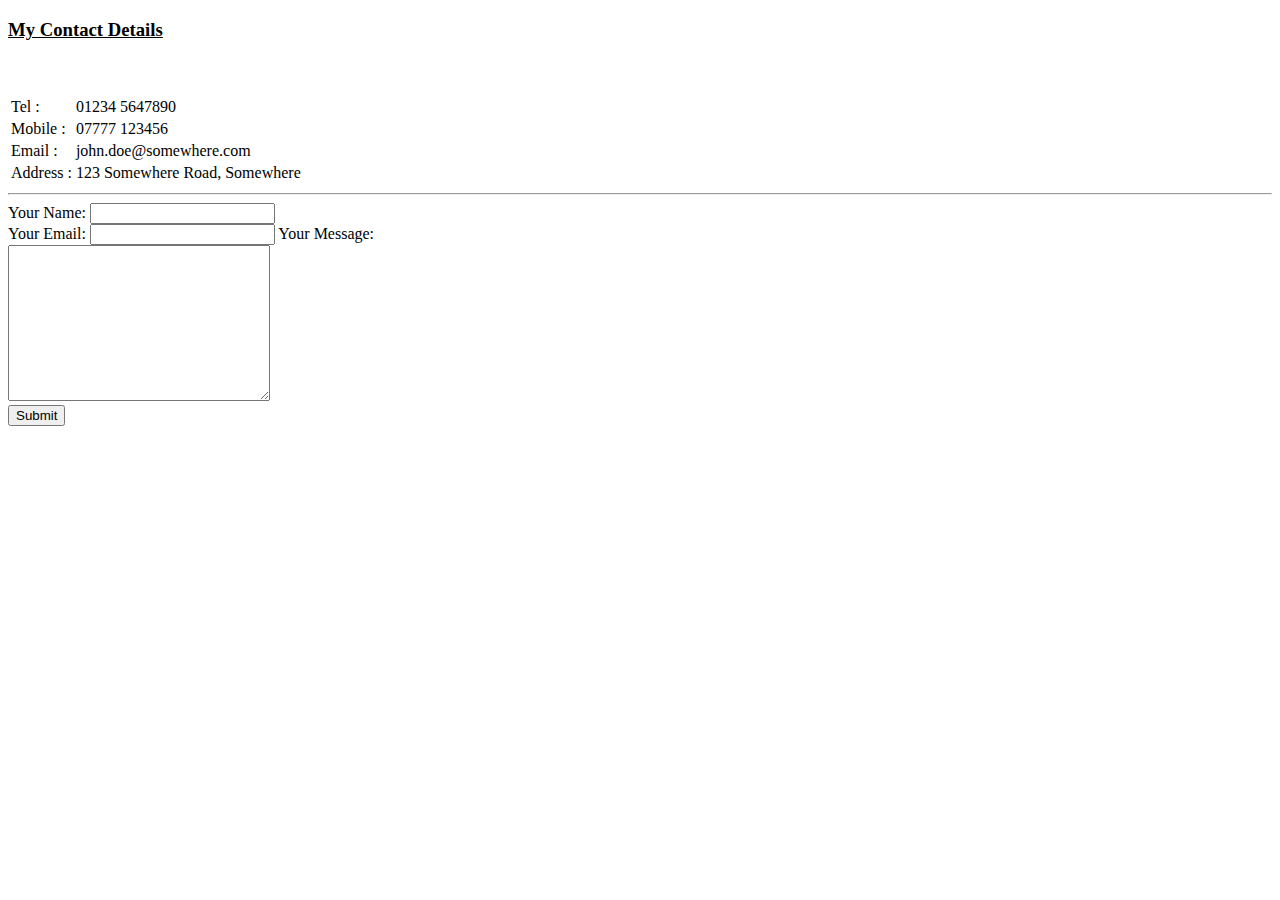
==== contact_me.html @ 942b308b "Added initial cv website files" ====
<!DOCTYPE html>
<html lang="en" dir="ltr">
  <head>
    <meta charset="utf-8">
    <title>My Contact Details</title>
  </head>
  <body>
    <h3><u>My Contact Details</u></h3>
    <br><br>
    <table>
      <tr>
        <td>Tel :</td>
        <td>01234 5647890</td>
      </tr>
      <tr>
        <td>Mobile :</td>
        <td>07777 123456</td>
      </tr>
      <tr>
        <td>Email :</td>
        <td>john.doe@somewhere.com</td>
      </tr>
      <tr>
        <td>Address :</td>
        <td>123 Somewhere Road, Somewhere</td>
      </tr>
    </table>
    <hr>
    <form action="mailto:dal.kahlon@gmail.com:" method="post" enctype="text/plain">
      <label>Your Name:</label>
      <input type="text" name="yourName"><br>
      <label>Your Email:</label>
      <input type="email" name="yourEmail">
      <label>Your Message:</label><br>
      <textarea name="yourMessage" cols="30" rows="10"></textarea><br>
      <input type="submit">
    </form>
  </body>
</html>
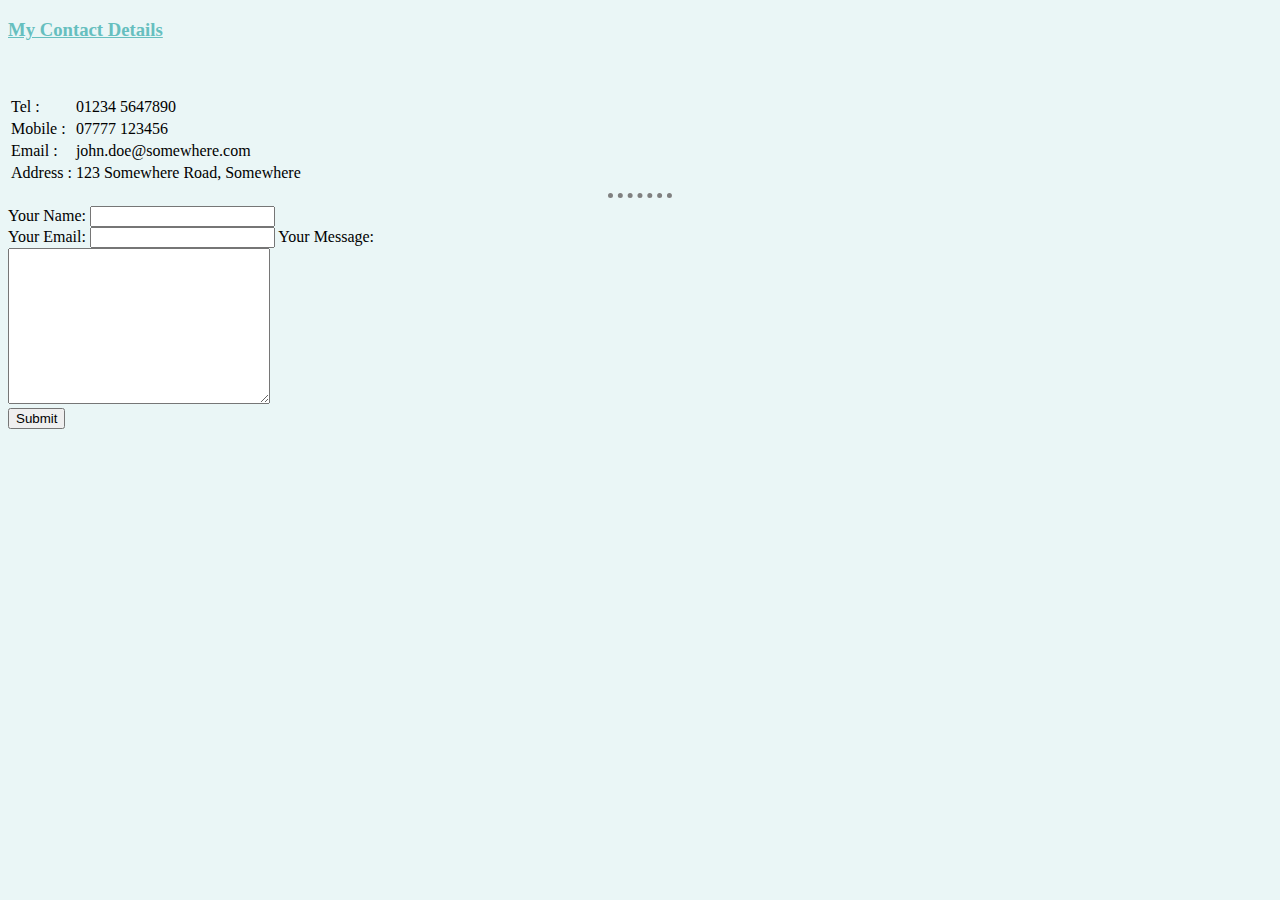
==== commit a03cd5d2: "changes" ====
--- a/contact_me.html
+++ b/contact_me.html
@@ -3,6 +3,7 @@
   <head>
     <meta charset="utf-8">
     <title>My Contact Details</title>
+    <link rel="stylesheet" href="css/styles.css">
   </head>
   <body>
     <h3><u>My Contact Details</u></h3>
--- a/css/styles.css
+++ b/css/styles.css
@@ -0,0 +1,20 @@
+body {
+  background-color: #EAF6F6;
+}
+
+hr{
+  border-style: dotted none none none;
+  border-color: grey;
+  border-width: 5px;
+  width: 5%;
+}
+
+h1 {
+  color: #ff4d00;
+  text-decoration: underline overline;
+  letter-spacing: 3px;
+}
+
+h3{
+  color: #66BFBF;
+}
